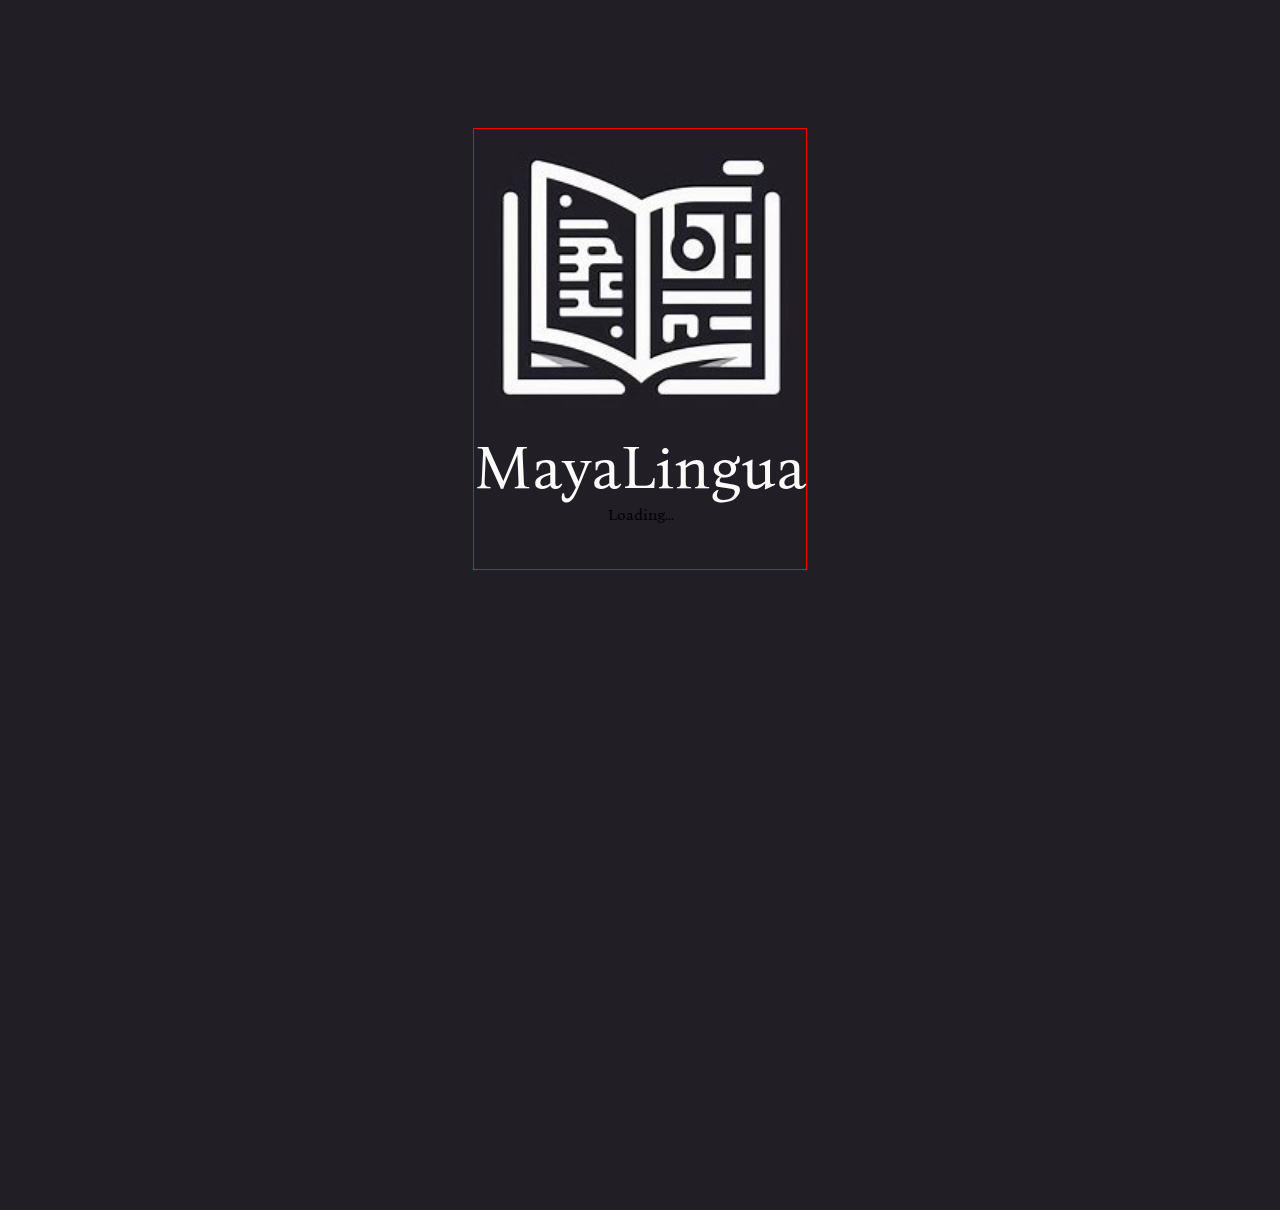
==== template/index.html @ a5b2a6ca "version1.0" ====
<!DOCTYPE html>
<html lang="es">
<head>
    <meta charset="UTF-8">
    <meta name="viewport" content="width=device-width, initial-scale=1.0">
    <title>MayaLingua</title>
    <link rel="icon" href="img/icono.ico">
    <link href="https://cdn.jsdelivr.net/npm/bootstrap@5.0.2/dist/css/bootstrap.min.css" rel="stylesheet" integrity="sha384-EVSTQN3/azprG1Anm3QDgpJLIm9Nao0Yz1ztcQTwFspd3yD65VohhpuuCOmLASjC" crossorigin="anonymous">
    <link rel="stylesheet" href="css/index.css">

</head>
<body>
    <main>
        <figure>
            <a href="vistas/main.html">
                <img src="img/index/logo.jpeg" alt="">
                <figcaption class="bona-nova-regular">MayaLingua</figcaption>
            </a>
        </figure>
        <div class="spinner-border text-light encender" style="width: 4rem; height: 4rem;" role="status">
            <span class="visually-hidden">Loading...</span>
          </div>
    </main>    
    <script type="module" src="js/index.js"></script>
    <script src="https://cdn.jsdelivr.net/npm/bootstrap@5.0.2/dist/js/bootstrap.bundle.min.js" integrity="sha384-MrcW6ZMFYlzcLA8Nl+NtUVF0sA7MsXsP1UyJoMp4YLEuNSfAP+JcXn/tWtIaxVXM" crossorigin="anonymous"></script>

</body>
</html>
---- template/css/index.css ----
@import url('https://fonts.googleapis.com/css2?family=Bona+Nova:ital,wght@0,400;0,700;1,400&display=swap');

:root{
 --index-color:#211e25;
  --color-primario:#fbfbf9;
  --titulo-logo:40px;
  --titulo-logo-m:50px;
  --li-guia-blamco: 1px solid white;
}
/* reseteando valores  */
*{
  margin: 0;
  padding: 0;
  box-sizing: border-box;
  font-family: "Bona Nova", serif;

}
.bona-nova-regular {
  font-family: "Bona Nova", serif;
  font-weight: 400;
  font-style: normal;
}

.bona-nova-bold {
  font-family: "Bona Nova", serif;
  font-weight: 700;
  font-style: normal;
}

.bona-nova-regular-italic {
  font-family: "Bona Nova", serif;
  font-weight: 400;
  font-style: italic;
}

/* estilos base  */
body{
    background-color: var(--index-color);    
    display: flex;
    justify-content: center;
    align-items: center;
    
}

main{
  /* border: var(--li-guia-blamco); */
  margin: 50%;
  display: flex;
  flex-direction: column;
  justify-content: center;
  align-items: center;
  /* width: 100%; */
}
figure a{
  text-decoration: none;
}
figure img{
  width: 100%;
  padding: 22px;
 
 /* border: var(--li-guia-blamco); */
}
figure figcaption{
  color: var(--color-primario);
  font-size: 50px;
  /* border: var(--li-guia-blamco); */
  text-align: center;
}
@media screen and (min-width:480px) {
  main{
   margin-top: 40%;   
   border:1px solid purple;
   
  }
}
@media screen and (min-width:600px) {
  main{
    margin-top: 40%;    
    border:1px solid blue;
  }
  
}
@media screen and (min-width:720px) {
  main{
    margin-top: 40%;
    border:none;    
  }

  figure img{
    width: 100%;
    padding: 18px;  
  }
  figure figcaption{
    color: var(--color-primario);
    font-size: 62px;    
    text-align: center;
  }

}
@media screen and (min-width:920px) {
  main{    
    margin-top: 45%;
    border:1px solid green;
  }
}
@media screen and (min-width:1024px) {
  main{
    border:1px solid red;
    margin-top: 10%;    
  }
  figure img{
    width: 100%;
    padding: 18px;  
  }
  figure figcaption{
    color: var(--color-primario);
    font-size: 62px;    
    text-align: center;
  }
}
@media screen and (min-width:1366px) {
  main{
    
    border:none;
  }
}
@media screen and (min-width:1444px) {
  main{
    border:1px solid white;
  }
}
@media screen and (min-width:1920px) {
  main{
    border:none;
  }
  figure img{
    width: 100%;
    padding: 18px;  
  }
  figure figcaption{
    color: var(--color-primario);
    font-size: 90px;    
    text-align: center;
  }
}
@media screen and (min-width:2200px) {
  main{
    border:1px solid lightskyblue;
  }
  
}
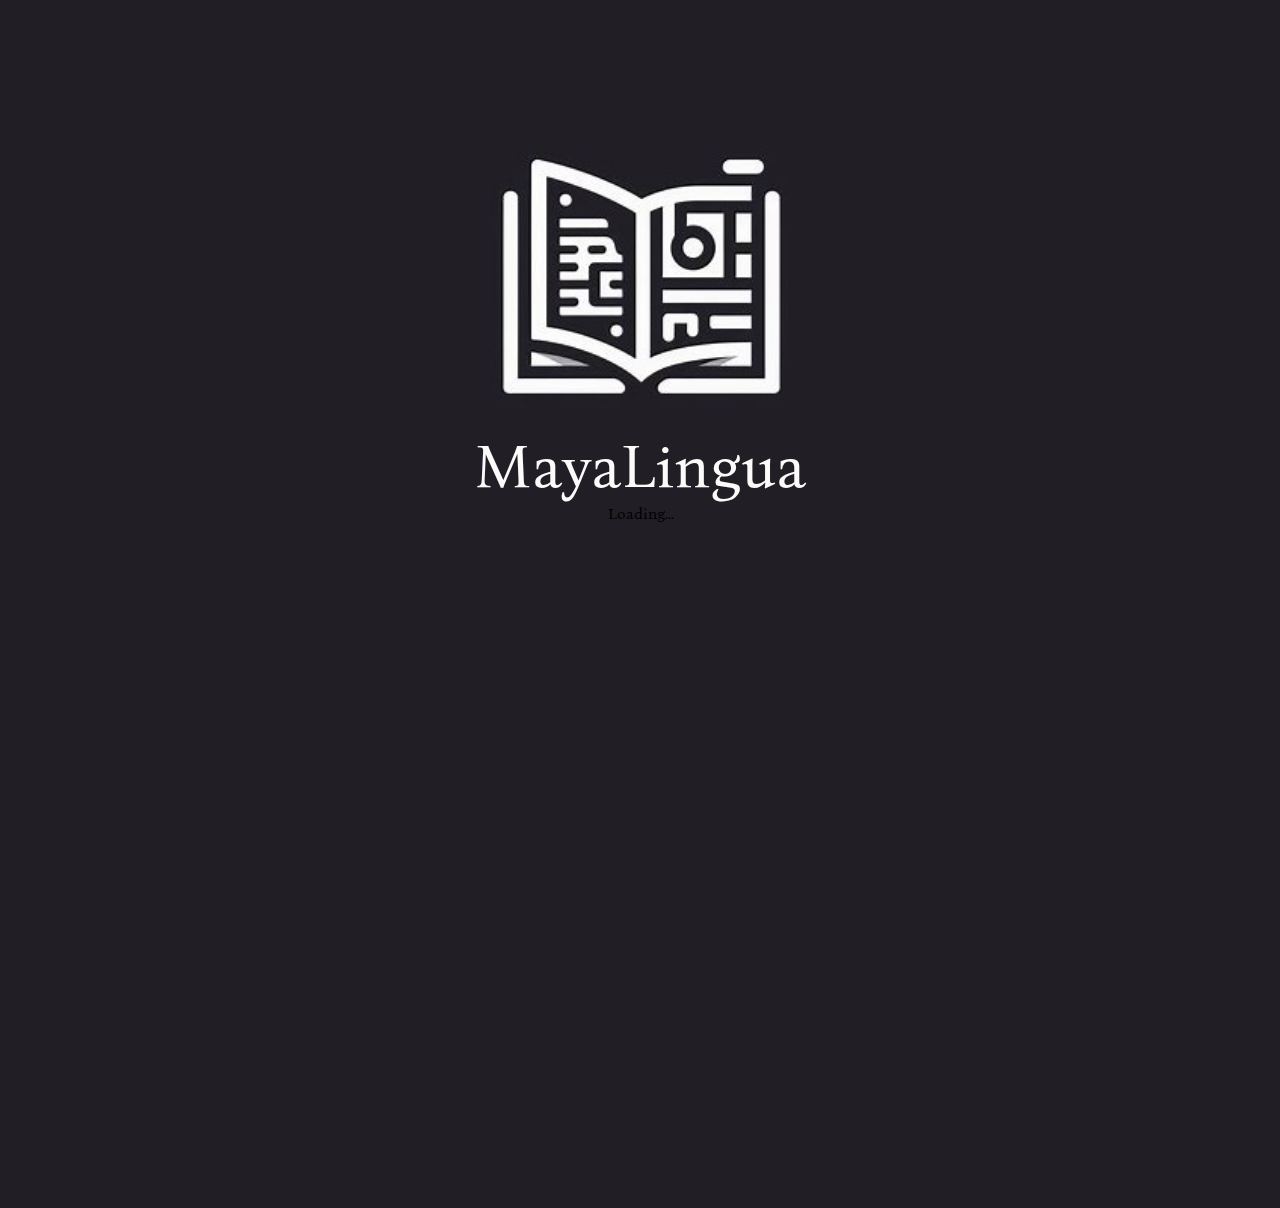
==== commit c84b55c9: "version1.0" ====
--- a/template/index.html
+++ b/template/index.html
@@ -10,7 +10,9 @@
 
 </head>
 <body>
+   
     <main>
+        
         <figure>
             <a href="vistas/main.html">
                 <img src="img/index/logo.jpeg" alt="">
@@ -25,4 +27,4 @@
     <script src="https://cdn.jsdelivr.net/npm/bootstrap@5.0.2/dist/js/bootstrap.bundle.min.js" integrity="sha384-MrcW6ZMFYlzcLA8Nl+NtUVF0sA7MsXsP1UyJoMp4YLEuNSfAP+JcXn/tWtIaxVXM" crossorigin="anonymous"></script>
 
 </body>
-</html>+</html>
--- a/template/css/index.css
+++ b/template/css/index.css
@@ -70,14 +70,15 @@
 @media screen and (min-width:480px) {
   main{
    margin-top: 40%;   
-   border:1px solid purple;
-   
+   /* border:1px solid purple; */
+   border: none;   
   }
 }
 @media screen and (min-width:600px) {
   main{
     margin-top: 40%;    
-    border:1px solid blue;
+    /* border:1px solid blue; */
+    border: none;
   }
   
 }
@@ -101,12 +102,14 @@
 @media screen and (min-width:920px) {
   main{    
     margin-top: 45%;
-    border:1px solid green;
+    /* border:1px solid green; */
+    border: none;
   }
 }
 @media screen and (min-width:1024px) {
   main{
-    border:1px solid red;
+    /* border:1px solid red; */
+    border: none;
     margin-top: 10%;    
   }
   figure img{
@@ -127,7 +130,8 @@
 }
 @media screen and (min-width:1444px) {
   main{
-    border:1px solid white;
+    /* border:1px solid white; */
+    border: none;
   }
 }
 @media screen and (min-width:1920px) {
@@ -146,7 +150,8 @@
 }
 @media screen and (min-width:2200px) {
   main{
-    border:1px solid lightskyblue;
+    /* border:1px solid lightskyblue; */
+    border: none;
   }
   
 }
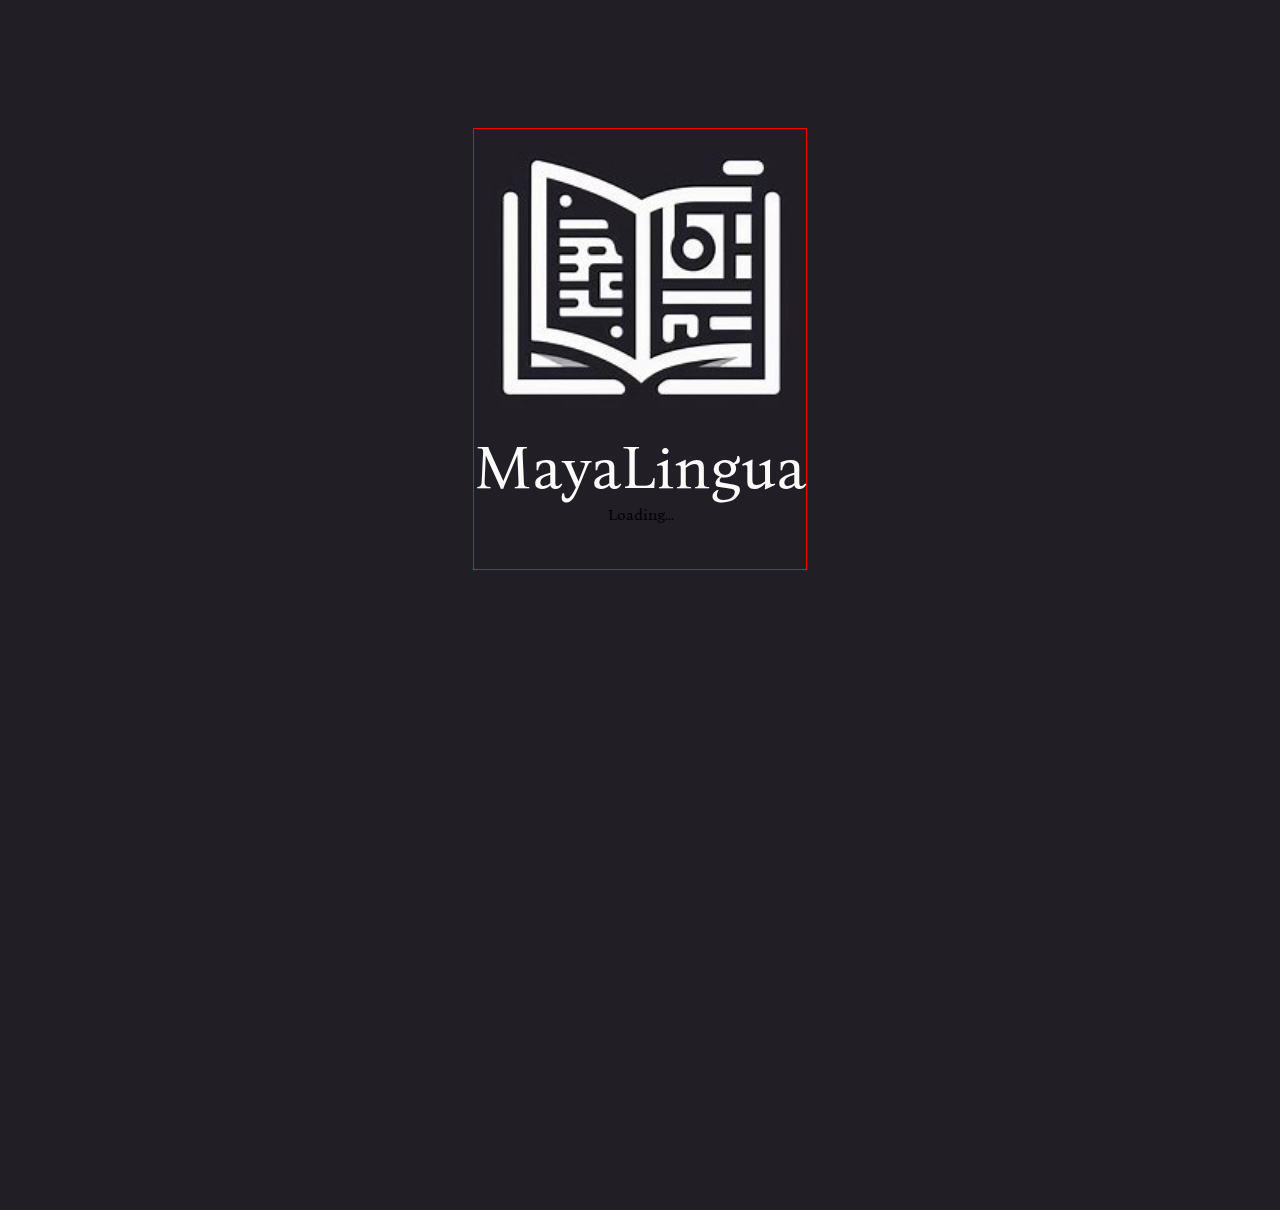
==== commit 8d8787ab: "version2.0" ====
--- a/template/index.html
+++ b/template/index.html
@@ -6,25 +6,23 @@
     <title>MayaLingua</title>
     <link rel="icon" href="img/icono.ico">
     <link href="https://cdn.jsdelivr.net/npm/bootstrap@5.0.2/dist/css/bootstrap.min.css" rel="stylesheet" integrity="sha384-EVSTQN3/azprG1Anm3QDgpJLIm9Nao0Yz1ztcQTwFspd3yD65VohhpuuCOmLASjC" crossorigin="anonymous">
-    <link rel="stylesheet" href="css/index.css">
+    <link rel="stylesheet" href="../static/css/index.css">
 
 </head>
 <body>
-   
     <main>
-        
         <figure>
-            <a href="vistas/main.html">
-                <img src="img/index/logo.jpeg" alt="">
+            <a href="/main">
+                <img src="../static/img/index/logo.jpeg" alt="">
                 <figcaption class="bona-nova-regular">MayaLingua</figcaption>
             </a>
         </figure>
         <div class="spinner-border text-light encender" style="width: 4rem; height: 4rem;" role="status">
             <span class="visually-hidden">Loading...</span>
           </div>
-    </main>    
-    <script type="module" src="js/index.js"></script>
+    </main>  
+    <script type="module" src="../static/js/index.js"></script>
     <script src="https://cdn.jsdelivr.net/npm/bootstrap@5.0.2/dist/js/bootstrap.bundle.min.js" integrity="sha384-MrcW6ZMFYlzcLA8Nl+NtUVF0sA7MsXsP1UyJoMp4YLEuNSfAP+JcXn/tWtIaxVXM" crossorigin="anonymous"></script>
 
 </body>
-</html>
+</html>--- a/static/css/index.css
+++ b/static/css/index.css
@@ -0,0 +1,159 @@
+
+@import url('https://fonts.googleapis.com/css2?family=Bona+Nova:ital,wght@0,400;0,700;1,400&display=swap');
+
+:root{
+ --index-color:#211e25;
+  --color-primario:#fbfbf9;
+  --titulo-logo:40px;
+  --titulo-logo-m:50px;
+  --li-guia-blamco: 1px solid white;
+}
+/* reseteando valores  */
+*{
+  margin: 0;
+  padding: 0;
+  box-sizing: border-box;
+  font-family: "Bona Nova", serif;
+
+}
+.bona-nova-regular {
+  font-family: "Bona Nova", serif;
+  font-weight: 400;
+  font-style: normal;
+}
+
+.bona-nova-bold {
+  font-family: "Bona Nova", serif;
+  font-weight: 700;
+  font-style: normal;
+}
+
+.bona-nova-regular-italic {
+  font-family: "Bona Nova", serif;
+  font-weight: 400;
+  font-style: italic;
+}
+
+/* estilos base  */
+body{
+    background-color: var(--index-color);    
+    display: flex;
+    justify-content: center;
+    align-items: center;
+    
+}
+
+main{
+  /* border: var(--li-guia-blamco); */
+  margin: 50%;
+  display: flex;
+  flex-direction: column;
+  justify-content: center;
+  align-items: center;
+  /* width: 100%; */
+}
+figure a{
+  text-decoration: none;
+}
+figure img{
+  width: 100%;
+  padding: 22px;
+ 
+ /* border: var(--li-guia-blamco); */
+}
+figure figcaption{
+  color: var(--color-primario);
+  font-size: 50px;
+  /* border: var(--li-guia-blamco); */
+  text-align: center;
+}
+@media screen and (min-width:480px) {
+  main{
+   margin-top: 40%;   
+   border:1px solid purple;
+   
+  }
+}
+@media screen and (min-width:600px) {
+  main{
+    margin-top: 40%;    
+    border:1px solid blue;
+  }
+  
+}
+@media screen and (min-width:720px) {
+  main{
+    margin-top: 40%;
+    border:none;    
+  }
+
+  figure img{
+    width: 100%;
+    padding: 18px;  
+  }
+  figure figcaption{
+    color: var(--color-primario);
+    font-size: 62px;    
+    text-align: center;
+  }
+
+}
+@media screen and (min-width:920px) {
+  main{    
+    margin-top: 45%;
+    border:1px solid green;
+  }
+}
+@media screen and (min-width:1024px) {
+  main{
+    border:1px solid red;
+    margin-top: 10%;    
+  }
+  figure img{
+    width: 100%;
+    padding: 18px;  
+  }
+  figure figcaption{
+    color: var(--color-primario);
+    font-size: 62px;    
+    text-align: center;
+  }
+}
+@media screen and (min-width:1366px) {
+  main{
+    
+    border:none;
+  }
+}
+@media screen and (min-width:1444px) {
+  main{
+    border:1px solid white;
+  }
+}
+@media screen and (min-width:1920px) {
+  main{
+    border:none;
+  }
+  figure img{
+    width: 100%;
+    padding: 18px;  
+  }
+  figure figcaption{
+    color: var(--color-primario);
+    font-size: 90px;    
+    text-align: center;
+  }
+}
+@media screen and (min-width:2200px) {
+  main{
+    border:1px solid lightskyblue;
+  }
+  
+}
+
+
+
+
+
+
+
